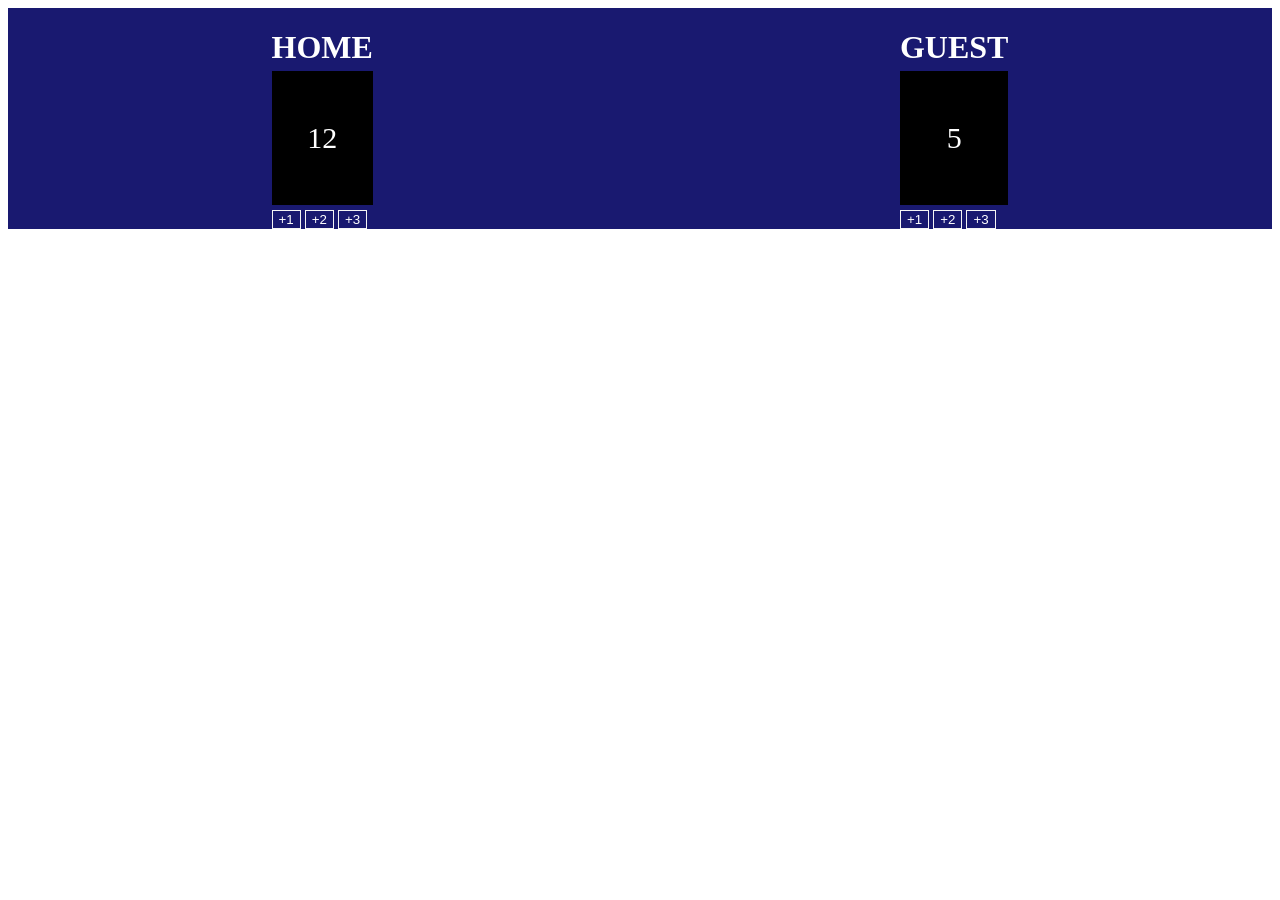
==== scoreboard.html @ 5448165e "I added all 3 files" ====
<!DOCTYPE html>
<html lang="en">
<head>
    <meta charset="UTF-8">
    <meta name="viewport" content="width=device-width, initial-scale=1.0">
    <title>Document</title>
    <link rel="stylesheet" href="scoreboard.css">
</head>
<body>
    <div class="board">
        <div class="home">
            <h1 class="heading1">HOME</h1>
            <div class="score1">
                <p id="homeScore" class="total1"></p>
            </div>
            <div class="homeButtons">
                <button class="add1Btn" onclick="add1()">+1</button>
                <button class="add1Btn" onclick="add2()">+2</button>
                <button class="add1Btn" onclick="add3()">+3</button>
            </div>
        </div>
        <div class="guest">
            <h1 class="heading2">GUEST</h1>
            <div class="score2">
                <p id="guestScore" class="total2"></p>
            </div>
            <div class="guestButtons">
                <button class="add1Btn" onclick="addOne()">+1</button>
                <button class="add1Btn" onclick="addTwo()">+2</button>
                <button class="add1Btn" onclick="addThree()">+3</button>
            </div>
        </div>
    </div>
    <script src="scoreboard.js"></script>
</body>
</html>
---- scoreboard.css ----
@font-face{
    font-family: DangerOnTheMotorway;
    src: url(DangerOnTheMotorway-xV10.ttf);
}

.board{
    display: flex;
    justify-content: space-around;
    background-color: #191970;
}

.score1, .score2{
    color: white;
    background-color: black;
    padding: 20px;
    text-align: center;
    margin: 5px 0px
}

.heading1, .heading2{
    margin-bottom: 0px;
    color: white;
}

.add1Btn{
    background-color: #191970;
    color: white;
    border: 1px solid whitesmoke;
}

.total1, .total2{
    font-family: DangerOnTheMotorway;
    font-size: 30px;
}
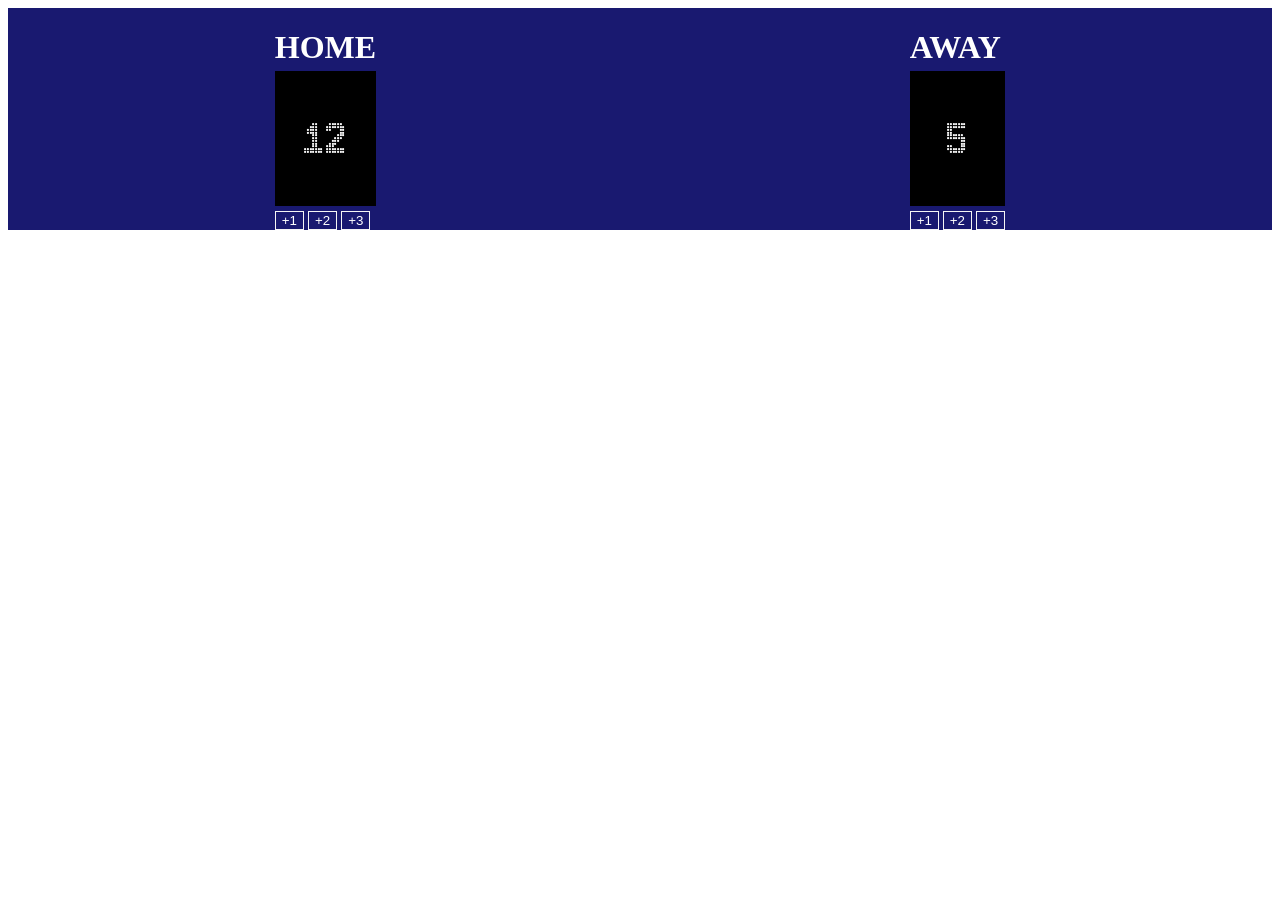
==== commit 079de5b4: "I added the missing font file and changed "GUEST" to "AWAY"" ====
--- a/scoreboard.html
+++ b/scoreboard.html
@@ -20,7 +20,7 @@
             </div>
         </div>
         <div class="guest">
-            <h1 class="heading2">GUEST</h1>
+            <h1 class="heading2">AWAY</h1>
             <div class="score2">
                 <p id="guestScore" class="total2"></p>
             </div>
